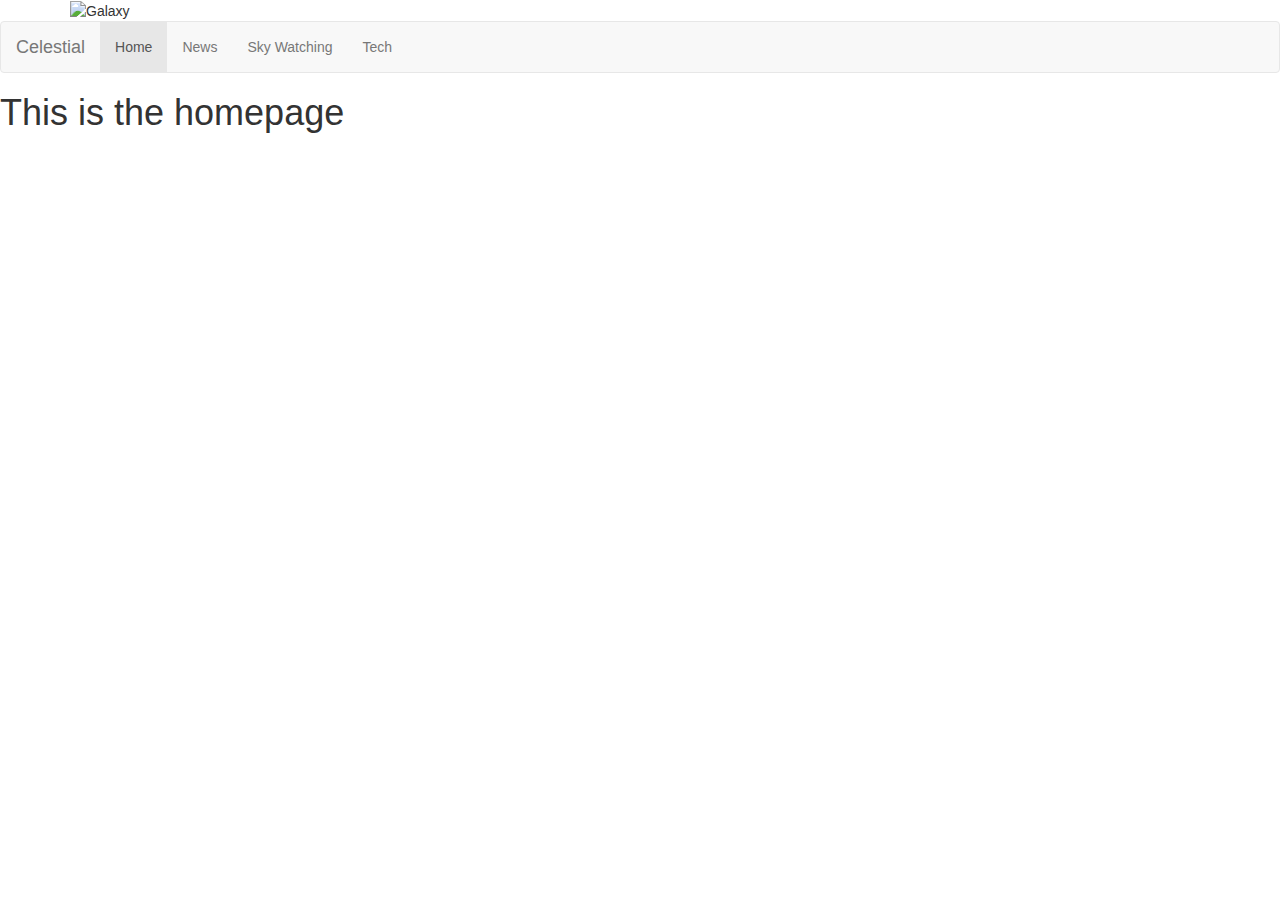
==== index.html @ 982156c8 "Fixed the fonts, centred the text box and added stars to the text box also" ====
<!DOCTYPE html>
<html>
<head>
  <link rel="stylesheet" type="text/css" href="css/styles.css">
  <link rel="stylesheet" href="https://maxcdn.bootstrapcdn.com/bootstrap/3.3.7/css/bootstrap.min.css" integrity="sha384-BVYiiSIFeK1dGmJRAkycuHAHRg32OmUcww7on3RYdg4Va+PmSTsz/K68vbdEjh4u" crossorigin="anonymous">
  <link href='https://fonts.googleapis.com/css?family=Julius Sans One' rel='stylesheet'>
</head>
<body>



<div class="container">
  <img src="https://news.virginia.edu/sites/default/files/article_image/fornax_dwarf_galaxy_header_5-2.jpg" alt="Galaxy" style="width:1150px;height:350px;">
  <div class="text-block">
    <h4 id="Header";>	★ Celestial ★</h4>
    <p id="catchphrase"><strong>so much universe. so little time.</strong></p>
  </div>
</div>


<nav class="navbar navbar-default">
<div class="container-fluid">
  <div class="navbar-header">
    <a class="navbar-brand" href="#">Celestial</a>
  </div>
  <ul class="nav navbar-nav">
    <li class="active"><a href="index.html">Home</a></li>
    <li><a href="news.html">News</a></li>
    <li><a href="skywatching.html">Sky Watching</a></li>
    <li><a href="tech.html">Tech</a></li>
  </ul>
</div>
</nav>

<h1> This is the homepage </h1>

</body>
</html>
---- css/styles.css ----
.container {
  position: relative;
}

.text-block {
  position: absolute;
  bottom: 135px;
  right: 360px;
  background-color: white;
  color: black;
  padding-left: 20px;
  padding-right: 20px;
}

#Header {
  font-family: 'Julius Sans One';
  font-size: 50px;
  text-align: center;

}

#catchphrase {
  font-family: 'Arial';
  font-size: 30px;
  font-style: italic;
  text-align:center;

}
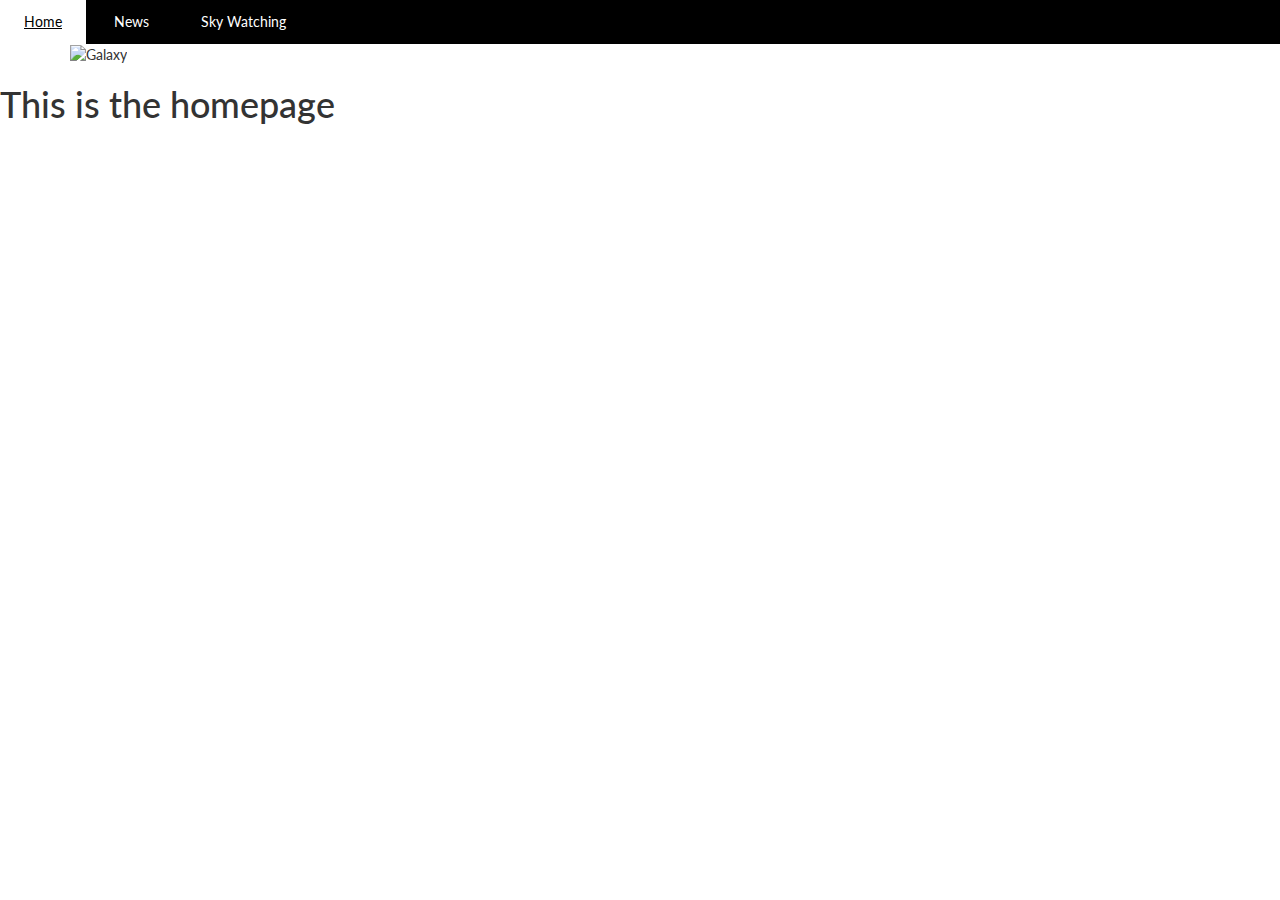
==== commit 6f6a02a7: "Changed the navbar, added the white hover function and swapped navbar and header" ====
--- a/index.html
+++ b/index.html
@@ -1,12 +1,29 @@
 <!DOCTYPE html>
 <html>
 <head>
+  <title>Celestial</title>
+  <meta charset="UTF-8">
+  <meta name="viewport" content="width=device-width, initial-scale=1">
+  <link rel="stylesheet" href="https://www.w3schools.com/w3css/4/w3.css">
+  <link rel="stylesheet" href="https://fonts.googleapis.com/css?family=Lato">
   <link rel="stylesheet" type="text/css" href="css/styles.css">
   <link rel="stylesheet" href="https://maxcdn.bootstrapcdn.com/bootstrap/3.3.7/css/bootstrap.min.css" integrity="sha384-BVYiiSIFeK1dGmJRAkycuHAHRg32OmUcww7on3RYdg4Va+PmSTsz/K68vbdEjh4u" crossorigin="anonymous">
   <link href='https://fonts.googleapis.com/css?family=Julius Sans One' rel='stylesheet'>
+  <style>
+  body {font-family: "Lato", sans-serif}
+  </style>
 </head>
 <body>
 
+  <div class="top">
+    <div class="bar black card w3-black">
+      <a class="w3-bar-item w3-button w3-padding-large w3-hide-medium w3-hide-large w3-right "</a>
+      <a href="index.html" class="w3-bar-item w3-button w3-padding-large w3-black w3-hover-white">Home</a>
+      <a href="news.html" class="w3-bar-item w3-button w3-padding-large w3-hide-small w3-black w3-hover-white">News</a>
+      <a href="skywatching.html" class="w3-bar-item w3-button w3-padding-large w3-hide-small w3-black w3-hover-white">Sky Watching</a>
+      </div>
+
+   </div>
 
 
 <div class="container">
@@ -18,19 +35,7 @@
 </div>
 
 
-<nav class="navbar navbar-default">
-<div class="container-fluid">
-  <div class="navbar-header">
-    <a class="navbar-brand" href="#">Celestial</a>
-  </div>
-  <ul class="nav navbar-nav">
-    <li class="active"><a href="index.html">Home</a></li>
-    <li><a href="news.html">News</a></li>
-    <li><a href="skywatching.html">Sky Watching</a></li>
-    <li><a href="tech.html">Tech</a></li>
-  </ul>
-</div>
-</nav>
+
 
 <h1> This is the homepage </h1>
 
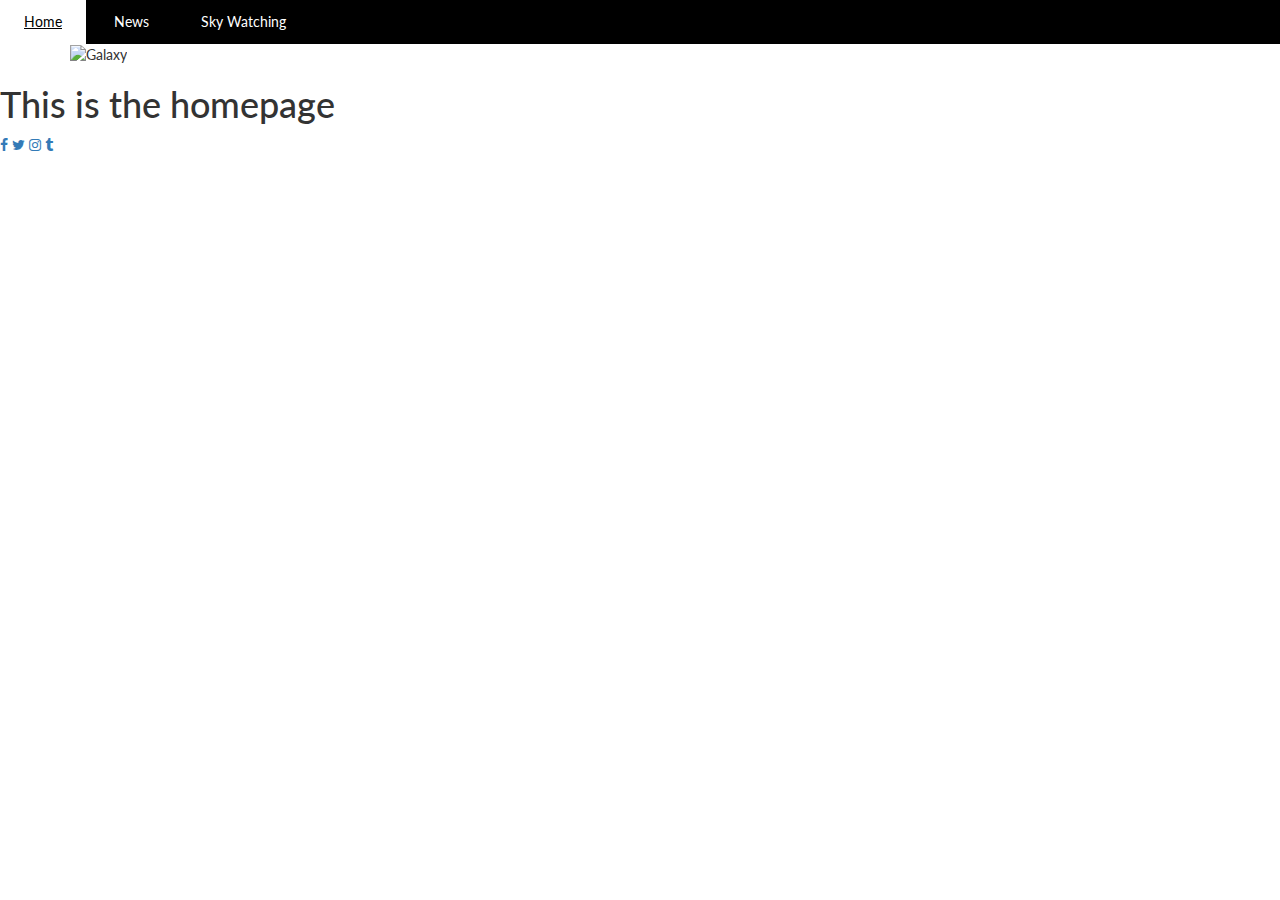
==== commit 0bcfde68: "Added social buttons" ====
--- a/index.html
+++ b/index.html
@@ -9,6 +9,7 @@
   <link rel="stylesheet" type="text/css" href="css/styles.css">
   <link rel="stylesheet" href="https://maxcdn.bootstrapcdn.com/bootstrap/3.3.7/css/bootstrap.min.css" integrity="sha384-BVYiiSIFeK1dGmJRAkycuHAHRg32OmUcww7on3RYdg4Va+PmSTsz/K68vbdEjh4u" crossorigin="anonymous">
   <link href='https://fonts.googleapis.com/css?family=Julius Sans One' rel='stylesheet'>
+  <link rel="stylesheet" href="https://cdnjs.cloudflare.com/ajax/libs/font-awesome/4.7.0/css/font-awesome.min.css">
   <style>
   body {font-family: "Lato", sans-serif}
   </style>
@@ -22,7 +23,6 @@
       <a href="news.html" class="w3-bar-item w3-button w3-padding-large w3-hide-small w3-black w3-hover-white">News</a>
       <a href="skywatching.html" class="w3-bar-item w3-button w3-padding-large w3-hide-small w3-black w3-hover-white">Sky Watching</a>
       </div>
-
    </div>
 
 
@@ -34,10 +34,39 @@
   </div>
 </div>
 
+<h1> This is the homepage </h1>
 
 
 
-<h1> This is the homepage </h1>
+
+
+
+
+
+
+
+
+
+
+
+
+
+
+
+
+
+
+
+
+
+<a href="https://www.facebook.com/astronomynow/" class="fa fa-facebook"></a>
+<a href="https://twitter.com/AstronomyNow?ref_src=twsrc%5Egoogle%7Ctwcamp%5Eserp%7Ctwgr%5Eauthor" class="fa fa-twitter"></a>
+<a href="https://www.instagram.com/astronomypicturesdaily/?hl=en" class="fa fa-instagram"></a>
+<a href="http://astronomyblog.tumblr.com/" class="fa fa-tumblr"></a>
+
+
+
+
 
 </body>
 </html>
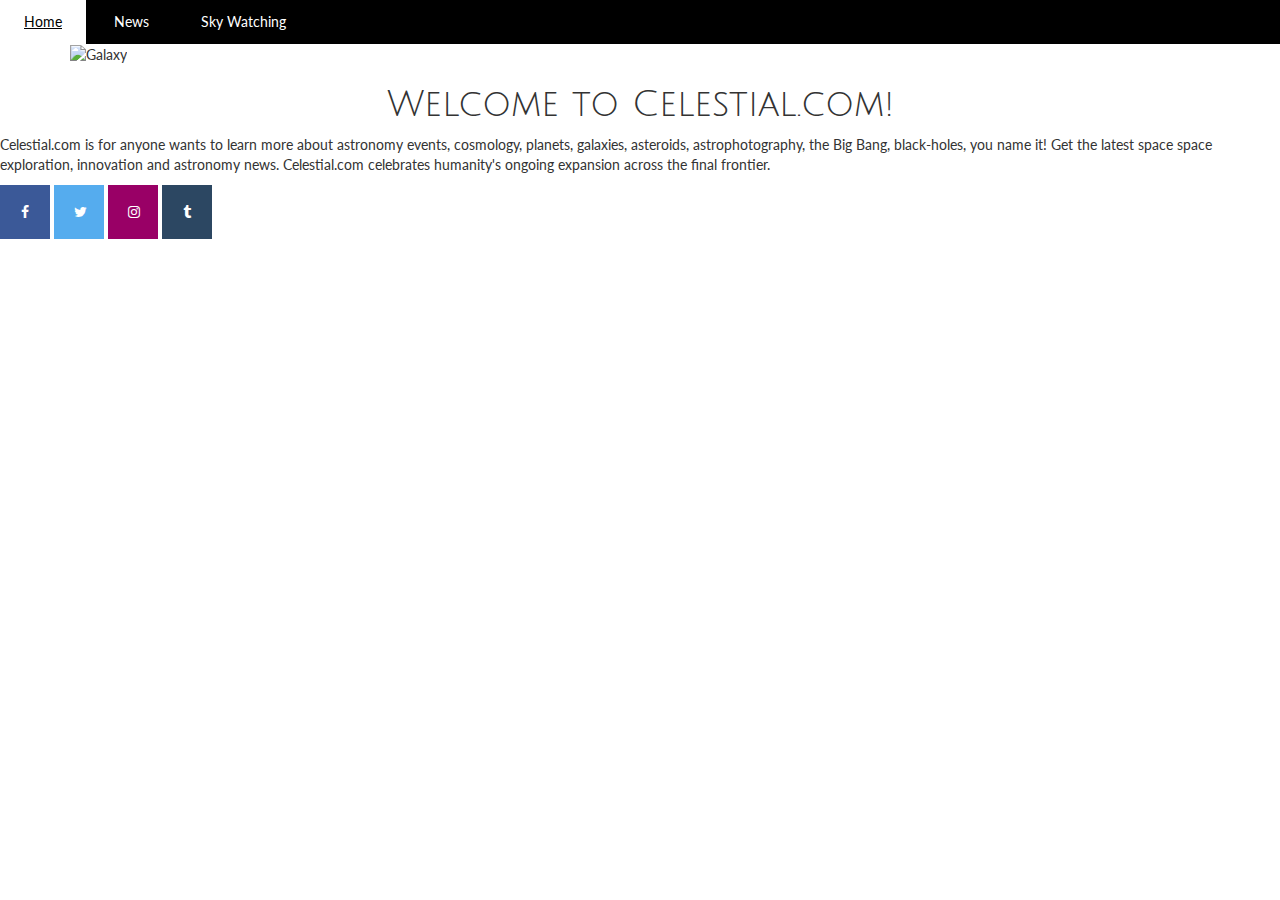
==== commit add85849: "Added the title for homepage and some text" ====
--- a/index.html
+++ b/index.html
@@ -6,7 +6,7 @@
   <meta name="viewport" content="width=device-width, initial-scale=1">
   <link rel="stylesheet" href="https://www.w3schools.com/w3css/4/w3.css">
   <link rel="stylesheet" href="https://fonts.googleapis.com/css?family=Lato">
-  <link rel="stylesheet" type="text/css" href="css/styles.css">
+  <link rel="stylesheet" type="text/css" href="css/index.css">
   <link rel="stylesheet" href="https://maxcdn.bootstrapcdn.com/bootstrap/3.3.7/css/bootstrap.min.css" integrity="sha384-BVYiiSIFeK1dGmJRAkycuHAHRg32OmUcww7on3RYdg4Va+PmSTsz/K68vbdEjh4u" crossorigin="anonymous">
   <link href='https://fonts.googleapis.com/css?family=Julius Sans One' rel='stylesheet'>
   <link rel="stylesheet" href="https://cdnjs.cloudflare.com/ajax/libs/font-awesome/4.7.0/css/font-awesome.min.css">
@@ -34,19 +34,9 @@
   </div>
 </div>
 
-<h1> This is the homepage </h1>
-
-
-
-
-
-
-
-
-
-
-
-
+<h1 id="title"> Welcome to Celestial.com! </h1>
+<p> Celestial.com is for anyone wants to learn more about astronomy events, cosmology, planets, galaxies, asteroids, astrophotography, the Big Bang, black-holes, you name it!
+  Get the latest space space exploration, innovation and astronomy news. Celestial.com celebrates humanity's ongoing expansion across the final frontier.</p>
 
 
 
--- a/css/index.css
+++ b/css/index.css
@@ -0,0 +1,67 @@
+.container {
+  position: relative;
+}
+
+.text-block {
+  position: absolute;
+  bottom: 135px;
+  right: 360px;
+  background-color: white;
+  color: black;
+  padding-left: 20px;
+  padding-right: 20px;
+}
+
+#Header {
+  font-family: 'Julius Sans One';
+  font-size: 50px;
+  text-align: center;
+
+}
+
+#catchphrase {
+  font-family: 'Arial';
+  font-size: 30px;
+  font-style: italic;
+  text-align:center;
+
+}
+
+
+
+.fa {
+  padding: 20px;
+  font-size: 30px;
+  width: 50px;
+  text-align: center;
+  text-decoration: none;
+  align-content: center;
+}
+.fa:hover {
+  opacity: 0.7;
+}
+.fa-facebook {
+  background: #3B5998;
+  color: white;
+}
+.fa-twitter {
+  background: #55ACEE;
+  color: white;
+}
+.fa-instagram {
+  background: #990066;
+  color: white;
+}
+.fa-tumblr {
+  background: #2c4762;
+  color: white;
+}
+
+h1 {
+  text-align: center;
+
+}
+
+#title {
+  font-family: 'Julius Sans One';
+}
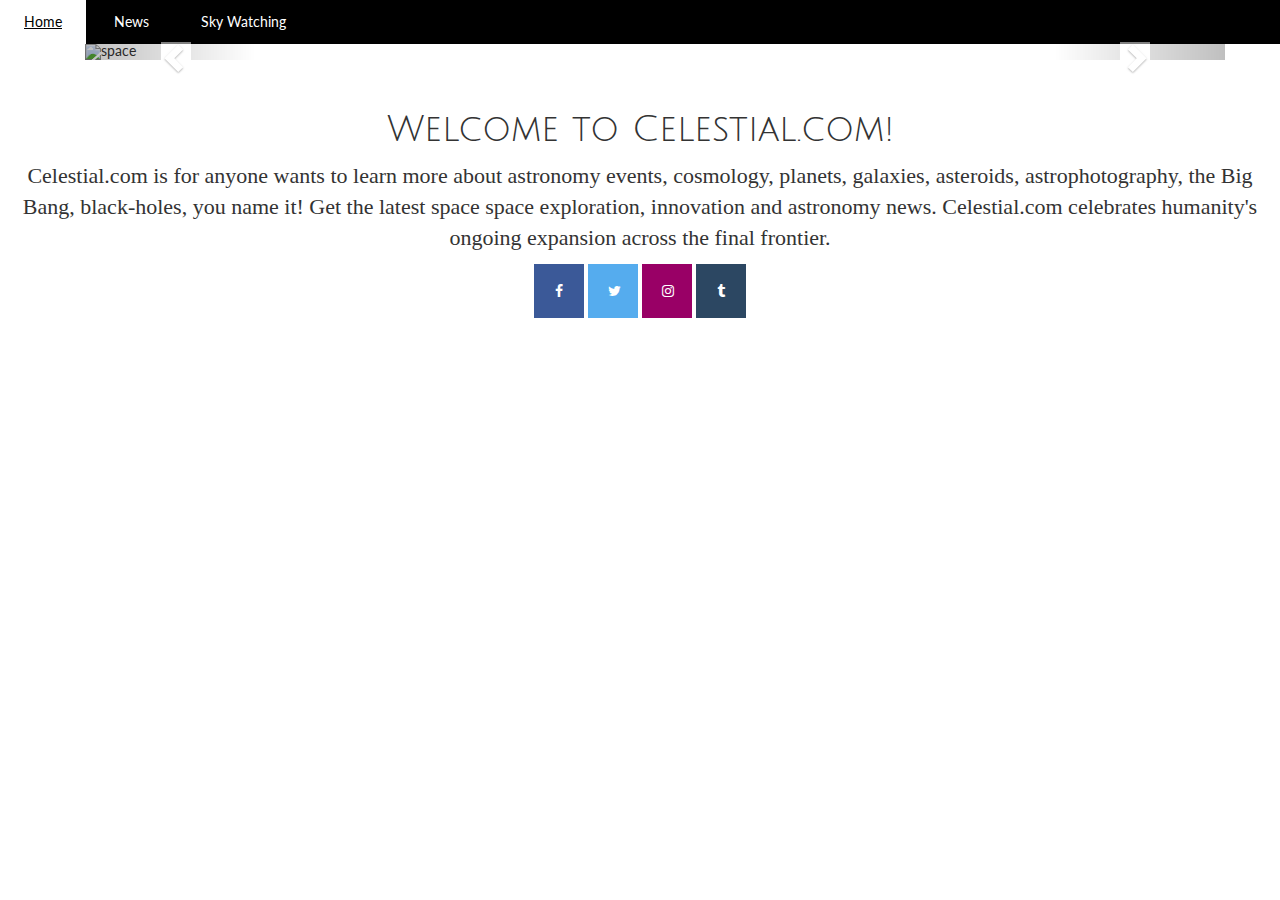
==== commit fcb178dc: "Added articles, slideshow and centred the social buttons." ====
--- a/index.html
+++ b/index.html
@@ -10,9 +10,17 @@
   <link rel="stylesheet" href="https://maxcdn.bootstrapcdn.com/bootstrap/3.3.7/css/bootstrap.min.css" integrity="sha384-BVYiiSIFeK1dGmJRAkycuHAHRg32OmUcww7on3RYdg4Va+PmSTsz/K68vbdEjh4u" crossorigin="anonymous">
   <link href='https://fonts.googleapis.com/css?family=Julius Sans One' rel='stylesheet'>
   <link rel="stylesheet" href="https://cdnjs.cloudflare.com/ajax/libs/font-awesome/4.7.0/css/font-awesome.min.css">
+
+
+
+  <link rel="stylesheet" href="https://maxcdn.bootstrapcdn.com/bootstrap/3.4.0/css/bootstrap.min.css">
+  <script src="https://ajax.googleapis.com/ajax/libs/jquery/3.3.1/jquery.min.js"></script>
+  <script src="https://maxcdn.bootstrapcdn.com/bootstrap/3.4.0/js/bootstrap.min.js"></script>
   <style>
+
   body {font-family: "Lato", sans-serif}
   </style>
+
 </head>
 <body>
 
@@ -27,7 +35,45 @@
 
 
 <div class="container">
-  <img src="https://news.virginia.edu/sites/default/files/article_image/fornax_dwarf_galaxy_header_5-2.jpg" alt="Galaxy" style="width:1150px;height:350px;">
+  <!-- <img src="https://news.virginia.edu/sites/default/files/article_image/fornax_dwarf_galaxy_header_5-2.jpg" alt="Galaxy" style="width:1150px;height:350px;"> -->
+
+  <div class="container">
+
+    <div id="myCarousel" class="carousel slide" data-ride="carousel">
+      <!-- Indicators -->
+      <!-- <ol class="carousel-indicators"> -->
+        <!-- <li data-target="#myCarousel" data-slide-to="0" class="active"></li>
+        <li data-target="#myCarousel" data-slide-to="1"></li>
+        <li data-target="#myCarousel" data-slide-to="2"></li>
+      </ol> -->
+
+      <!-- Wrapper for slides -->
+      <div class="carousel-inner">
+        <div class="item active">
+          <img src="https://pbs.twimg.com/media/CikwGihWUAErsT4.jpg" alt="space" style="width:100%;">
+        </div>
+
+        <div class="item">
+          <img src="https://pbs.twimg.com/media/CyQ9T5dUAAArASQ.jpg" alt="space" style="width:100%;">
+        </div>
+
+        <div class="item">
+          <img src="https://www.freewebheaders.com/wordpress/wp-content/gallery/planets-galaxies/moon-and-earth-header.jpg" alt="space" style="width:100%;">
+        </div>
+      </div>
+
+      <!-- Left and right controls -->
+      <a class="left carousel-control" href="#myCarousel" data-slide="prev">
+        <span class="glyphicon glyphicon-chevron-left"></span>
+        <span class="sr-only">Previous</span>
+      </a>
+      <a class="right carousel-control" href="#myCarousel" data-slide="next">
+        <span class="glyphicon glyphicon-chevron-right"></span>
+        <span class="sr-only">Next</span>
+      </a>
+    </div>
+  </div>
+
   <div class="text-block">
     <h4 id="Header";>	★ Celestial ★</h4>
     <p id="catchphrase"><strong>so much universe. so little time.</strong></p>
@@ -35,24 +81,16 @@
 </div>
 
 <h1 id="title"> Welcome to Celestial.com! </h1>
-<p> Celestial.com is for anyone wants to learn more about astronomy events, cosmology, planets, galaxies, asteroids, astrophotography, the Big Bang, black-holes, you name it!
-  Get the latest space space exploration, innovation and astronomy news. Celestial.com celebrates humanity's ongoing expansion across the final frontier.</p>
+<p id="intro">       Celestial.com is for anyone wants to learn more about astronomy events, cosmology, planets, galaxies, asteroids, astrophotography, the Big Bang, black-holes, you name it!
+  Get the latest space space exploration, innovation and astronomy news. Celestial.com celebrates humanity's ongoing expansion across the final frontier.       </p>
 
 
-
-
-
-
-
-
-
-
-
-
-<a href="https://www.facebook.com/astronomynow/" class="fa fa-facebook"></a>
-<a href="https://twitter.com/AstronomyNow?ref_src=twsrc%5Egoogle%7Ctwcamp%5Eserp%7Ctwgr%5Eauthor" class="fa fa-twitter"></a>
-<a href="https://www.instagram.com/astronomypicturesdaily/?hl=en" class="fa fa-instagram"></a>
-<a href="http://astronomyblog.tumblr.com/" class="fa fa-tumblr"></a>
+<div class="footer">
+  <a href="https://www.facebook.com/astronomynow/" class="fa fa-facebook"></a>
+  <a href="https://twitter.com/AstronomyNow?ref_src=twsrc%5Egoogle%7Ctwcamp%5Eserp%7Ctwgr%5Eauthor" class="fa fa-twitter"></a>
+  <a href="https://www.instagram.com/astronomypicturesdaily/?hl=en" class="fa fa-instagram"></a>
+  <a href="http://astronomyblog.tumblr.com/" class="fa fa-tumblr"></a>
+</div>
 
 
 
--- a/css/index.css
+++ b/css/index.css
@@ -1,3 +1,7 @@
+* {
+  background: white;
+}
+
 .container {
   position: relative;
 }
@@ -27,7 +31,9 @@
 
 }
 
-
+.footer {
+  text-align: center;
+}
 
 .fa {
   padding: 20px;
@@ -35,7 +41,7 @@
   width: 50px;
   text-align: center;
   text-decoration: none;
-  align-content: center;
+
 }
 .fa:hover {
   opacity: 0.7;
@@ -57,11 +63,19 @@
   color: white;
 }
 
+
+
+
 h1 {
   text-align: center;
-
 }
 
 #title {
   font-family: 'Julius Sans One';
+  margin-top: 50px;
 }
+
+#intro {
+  font-family: 'Amiko';font-size: 22px;
+  text-align: center;
+}
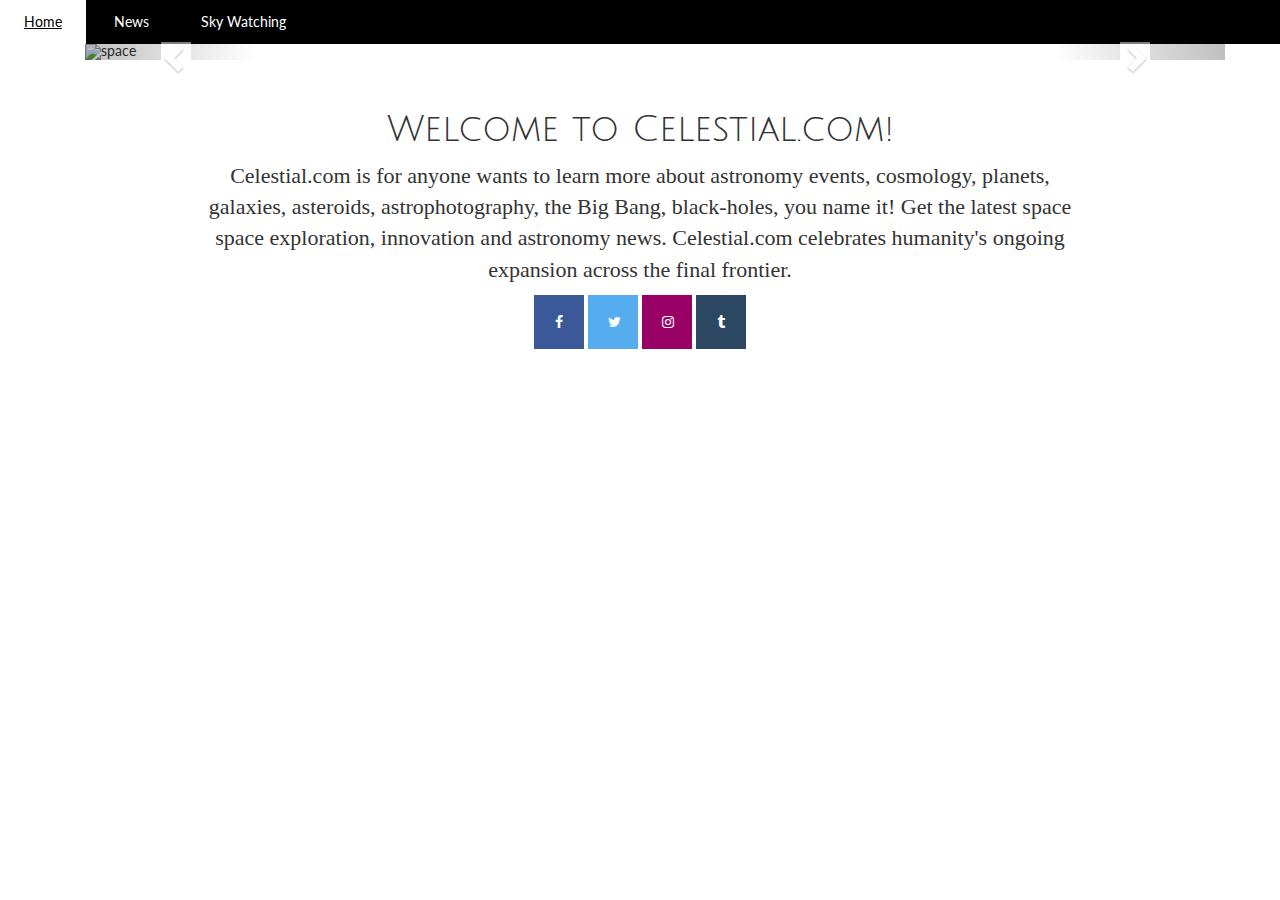
==== commit 1e3c628b: "spaces" ====
--- a/index.html
+++ b/index.html
@@ -93,8 +93,5 @@
 </div>
 
 
-
-
-
 </body>
 </html>
--- a/css/index.css
+++ b/css/index.css
@@ -78,4 +78,6 @@
 #intro {
   font-family: 'Amiko';font-size: 22px;
   text-align: center;
+  margin-left: 200px;
+  margin-right: 200px;
 }
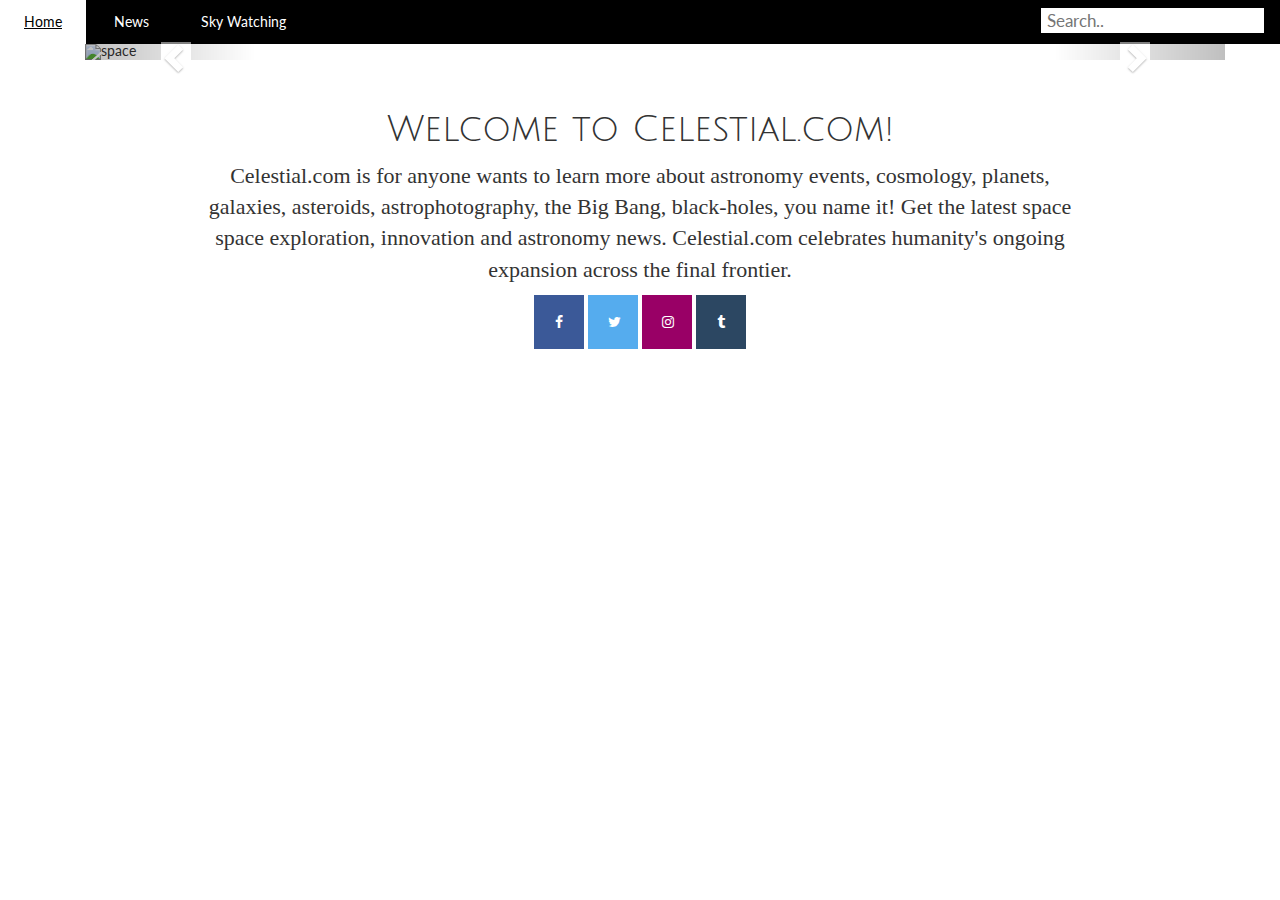
==== commit 6b4ff1f6: "Added searchbar and deleted tech" ====
--- a/index.html
+++ b/index.html
@@ -24,12 +24,13 @@
 </head>
 <body>
 
-  <div class="top">
+  <div class="topnav">
     <div class="bar black card w3-black">
       <a class="w3-bar-item w3-button w3-padding-large w3-hide-medium w3-hide-large w3-right "</a>
       <a href="index.html" class="w3-bar-item w3-button w3-padding-large w3-black w3-hover-white">Home</a>
       <a href="news.html" class="w3-bar-item w3-button w3-padding-large w3-hide-small w3-black w3-hover-white">News</a>
       <a href="skywatching.html" class="w3-bar-item w3-button w3-padding-large w3-hide-small w3-black w3-hover-white">Sky Watching</a>
+      <input type="text" placeholder="Search..">
       </div>
    </div>
 
--- a/css/index.css
+++ b/css/index.css
@@ -81,3 +81,14 @@
   margin-left: 200px;
   margin-right: 200px;
 }
+
+.topnav input[type=text] {
+  float: right;
+  padding: 6px;
+  border: none;
+  margin-top: 8px;
+  margin-right: 16px;
+  font-size: 17px;
+  width:auto;
+  height:25px;
+}
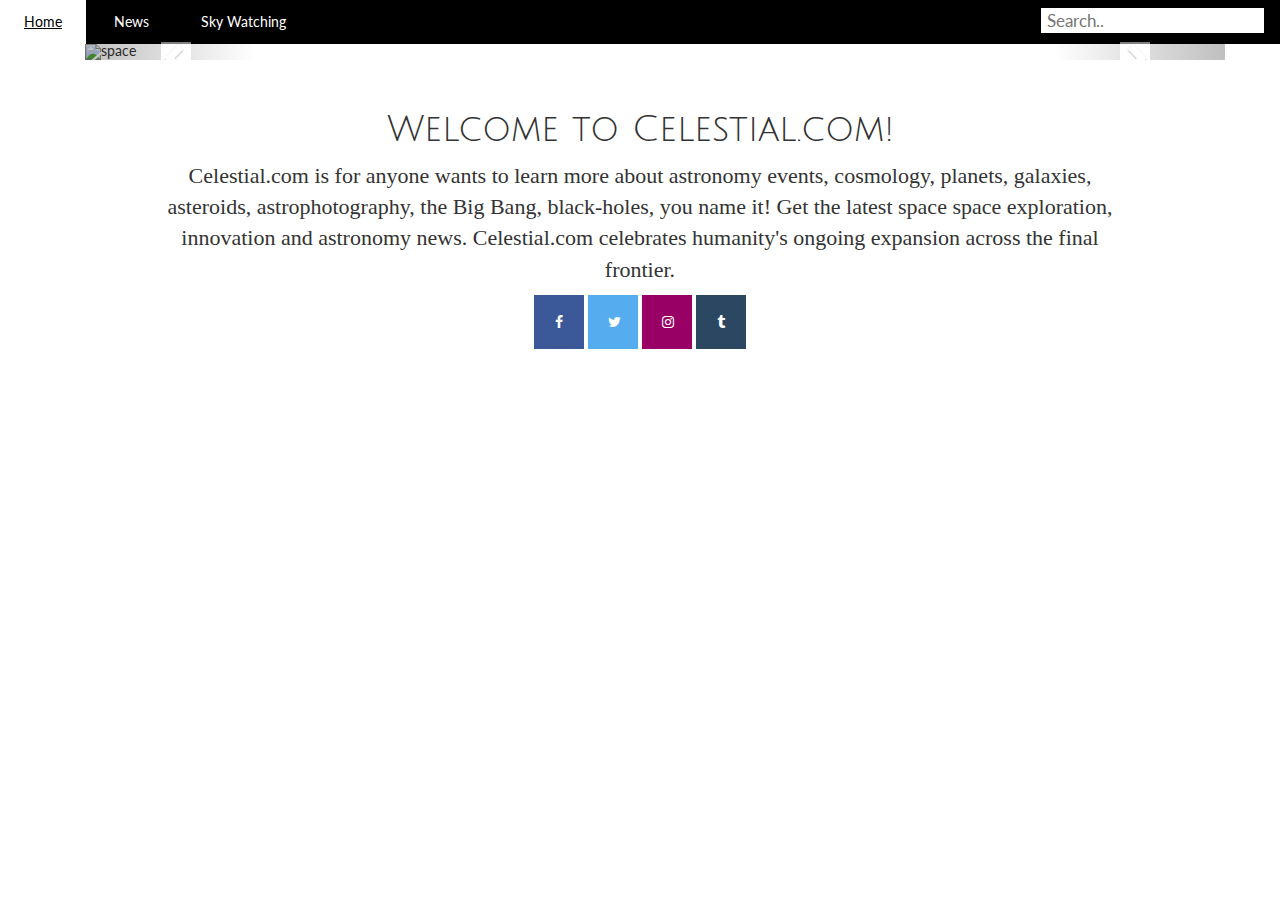
==== commit 5aca3a08: "resized" ====
--- a/index.html
+++ b/index.html
@@ -81,9 +81,15 @@
   </div>
 </div>
 
-<h1 id="title"> Welcome to Celestial.com! </h1>
-<p id="intro">       Celestial.com is for anyone wants to learn more about astronomy events, cosmology, planets, galaxies, asteroids, astrophotography, the Big Bang, black-holes, you name it!
-  Get the latest space space exploration, innovation and astronomy news. Celestial.com celebrates humanity's ongoing expansion across the final frontier.       </p>
+<div class="container">
+  <div class="row">
+    <div class="col-sm-1"></div>
+    <div class="col-sm-10"><h1 id="title"> Welcome to Celestial.com! </h1>
+    <p id="intro">Celestial.com is for anyone wants to learn more about astronomy events, cosmology, planets, galaxies, asteroids, astrophotography, the Big Bang, black-holes, you name it!
+      Get the latest space space exploration, innovation and astronomy news. Celestial.com celebrates humanity's ongoing expansion across the final frontier.</p> </div>
+    <div class="col-sm-1"></div>
+  </div>
+</div>
 
 
 <div class="footer">
--- a/css/index.css
+++ b/css/index.css
@@ -78,8 +78,6 @@
 #intro {
   font-family: 'Amiko';font-size: 22px;
   text-align: center;
-  margin-left: 200px;
-  margin-right: 200px;
 }
 
 .topnav input[type=text] {
